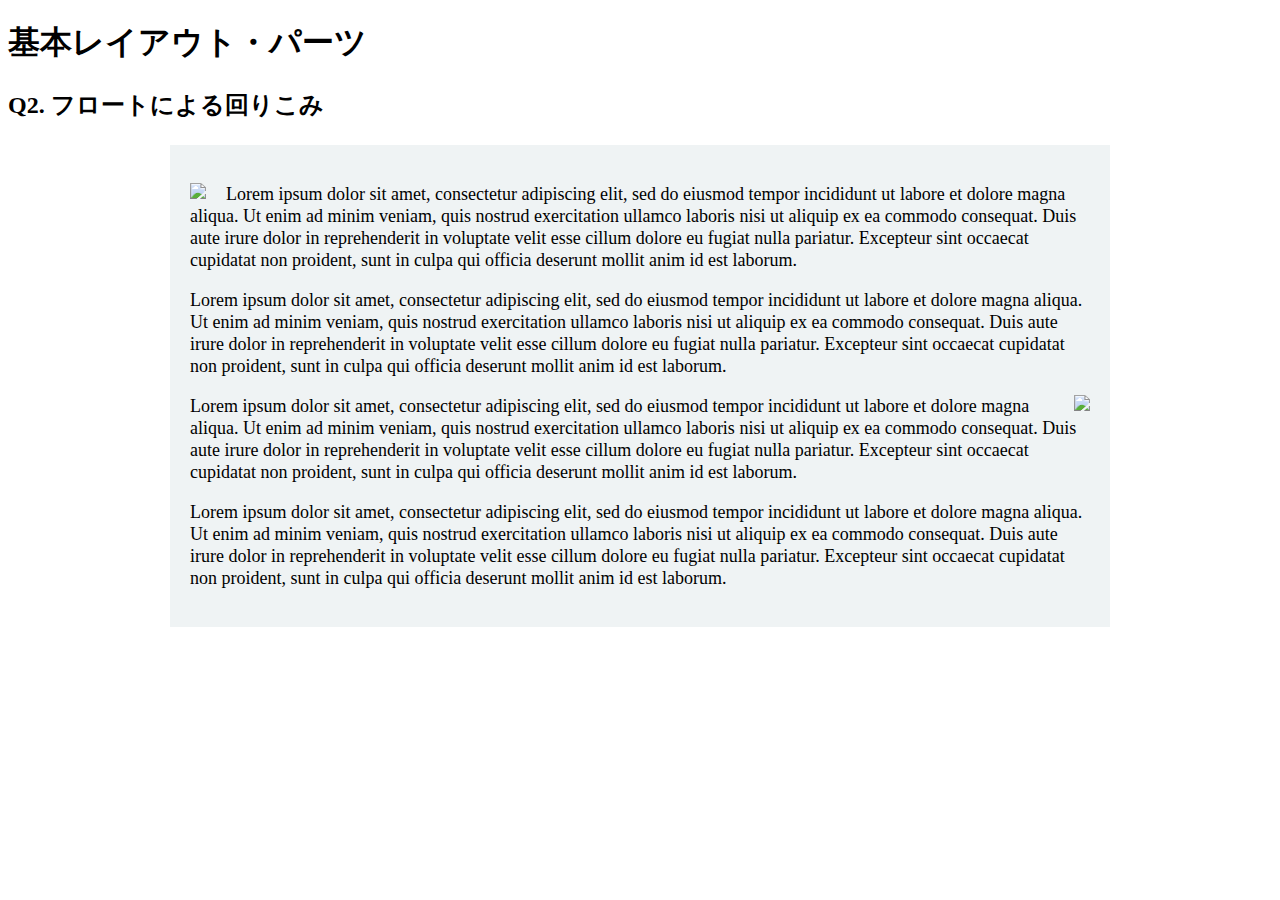
==== layout_parts/q2/index.html @ da3ba306 "初回プッシュ" ====
<!DOCTYPE html>
<html>
  <head>
    <meta charset="utf-8">
    <meta http-equiv="X-UA-Compatible" content="IE=edge">
    <meta name="viewport" content="width=device-width, initial-scale=1.0, maximum-scale=1.0, user-scalable=no">
    <meta name="format-detection" content="telephone=no">
    <title>基本レイアウト・パーツ</title>
    <link rel="stylesheet" href="http://gizumo-inc.github.io/sample/front-lesson/layout_parts_new/assets/css/reset.css">
    <link rel="stylesheet" href="http://gizumo-inc.github.io/sample/front-lesson/layout_parts_new/assets/css/base.css">
    <link rel="stylesheet" href="css/style.css">
  </head>
  <body>
    <div class="wrapper">
      <h1 class="title">基本レイアウト・パーツ</h1>
      <h2 class="headline">
        <p class="headline__text">Q2. フロートによる回りこみ</p>
      </h2>
      <div class="box">
        <!-- 回答はクラスq2の要素の中に書いてね -->
        <!-- すでについてるクラスにはstyleを指定しない。styleをつける場合は自分で新たにクラスをつけること -->
        <div class="q2">
          <div class="content clearfix">
            <div class="box1"> 
              <img src="http://gizumo-inc.github.io/sample/front-lesson/layout_parts_new/assets/img/q2/thumb_1.jpg" class="img1">
              <p class="box__text">Lorem ipsum dolor sit amet, consectetur adipiscing elit, sed do eiusmod tempor incididunt ut labore et dolore magna aliqua. Ut enim ad minim veniam, quis nostrud exercitation ullamco laboris nisi ut aliquip ex ea commodo consequat. Duis aute irure dolor in reprehenderit in voluptate velit esse cillum dolore eu fugiat nulla pariatur. Excepteur sint occaecat cupidatat non proident, sunt in culpa qui officia deserunt mollit anim id est laborum.</p>
              <p class="box__text">Lorem ipsum dolor sit amet, consectetur adipiscing elit, sed do eiusmod tempor incididunt ut labore et dolore magna aliqua. Ut enim ad minim veniam, quis nostrud exercitation ullamco laboris nisi ut aliquip ex ea commodo consequat. Duis aute irure dolor in reprehenderit in voluptate velit esse cillum dolore eu fugiat nulla pariatur. Excepteur sint occaecat cupidatat non proident, sunt in culpa qui officia deserunt mollit anim id est laborum.</p>
            <div class="box2">
              <img src="http://gizumo-inc.github.io/sample/front-lesson/layout_parts_new/assets/img/q2/thumb_2.jpg" class="img2">
              <p class="box__text">Lorem ipsum dolor sit amet, consectetur adipiscing elit, sed do eiusmod tempor incididunt ut labore et dolore magna aliqua. Ut enim ad minim veniam, quis nostrud exercitation ullamco laboris nisi ut aliquip ex ea commodo consequat. Duis aute irure dolor in reprehenderit in voluptate velit esse cillum dolore eu fugiat nulla pariatur. Excepteur sint occaecat cupidatat non proident, sunt in culpa qui officia deserunt mollit anim id est laborum.</p>
              <p class="box__text">Lorem ipsum dolor sit amet, consectetur adipiscing elit, sed do eiusmod tempor incididunt ut labore et dolore magna aliqua. Ut enim ad minim veniam, quis nostrud exercitation ullamco laboris nisi ut aliquip ex ea commodo consequat. Duis aute irure dolor in reprehenderit in voluptate velit esse cillum dolore eu fugiat nulla pariatur. Excepteur sint occaecat cupidatat non proident, sunt in culpa qui officia deserunt mollit anim id est laborum.</p>
            </div>  
            </div>  
           </div>
        </div>
        <!-- 回答はクラスq2の要素の中に書いてね -->
      </div>
    </div>
  </body>
</html>
---- layout_parts/q2/css/style.css ----
@charset "UTF-8";

/* 回答はここに書いてね */
.content{
  width: 900px;
  background-color: #eff3f4;
  padding: 20px;
  margin: auto;
  font-size: 18px;
  line-height: 22px;
}

.clearfix::after {
  content: "";
  display: block;
  clear: both;
}

.img1{
  float: left;
  margin-right: 20px;
}

.img2{
  float: right;
  margin-left: 20px;
}
/* 回答はここに書いてね */
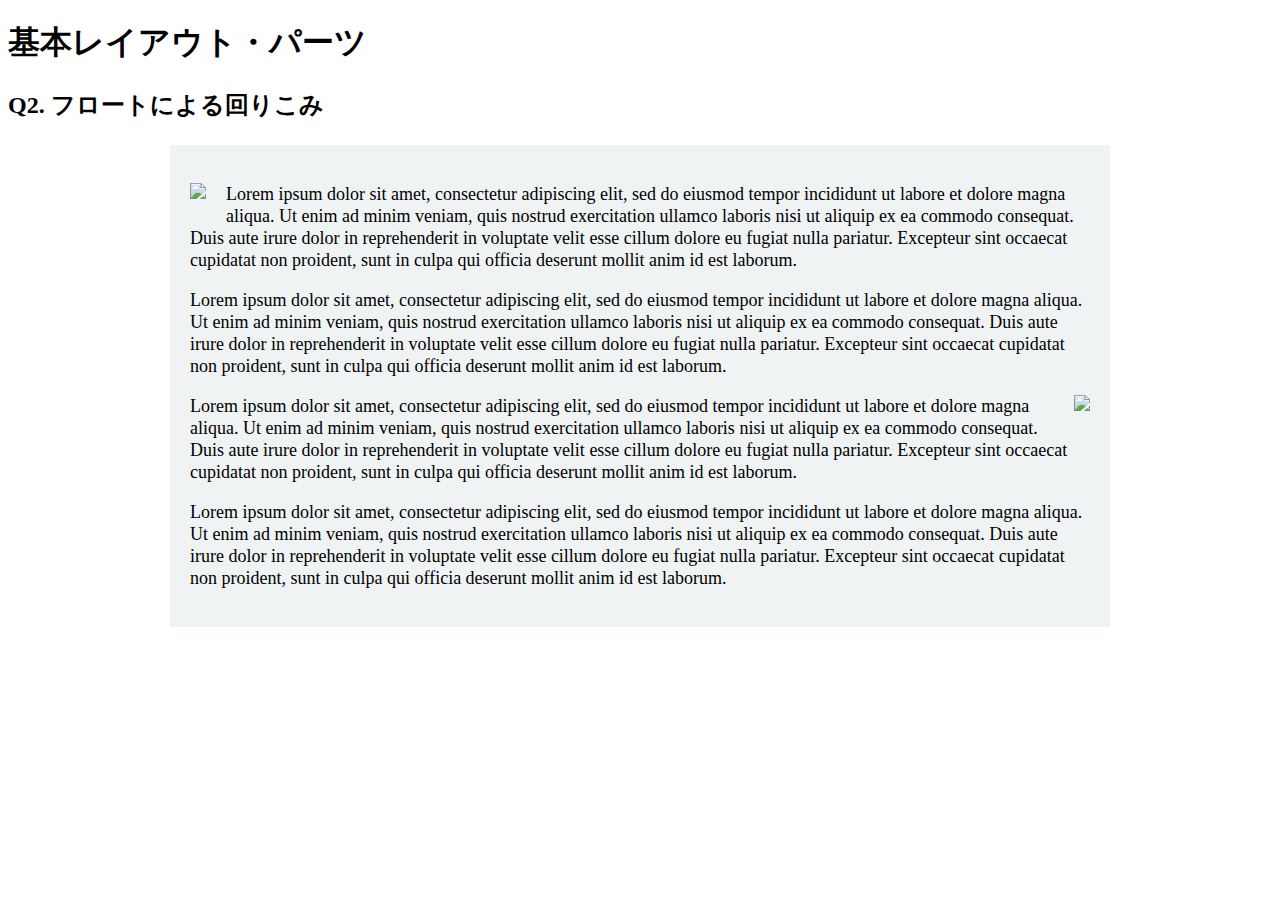
==== commit aaa78d61: "修正後" ====
--- a/layout_parts/q2/index.html
+++ b/layout_parts/q2/index.html
@@ -22,14 +22,14 @@
         <div class="q2">
           <div class="content clearfix">
             <div class="box1"> 
-              <img src="http://gizumo-inc.github.io/sample/front-lesson/layout_parts_new/assets/img/q2/thumb_1.jpg" class="img1">
-              <p class="box__text">Lorem ipsum dolor sit amet, consectetur adipiscing elit, sed do eiusmod tempor incididunt ut labore et dolore magna aliqua. Ut enim ad minim veniam, quis nostrud exercitation ullamco laboris nisi ut aliquip ex ea commodo consequat. Duis aute irure dolor in reprehenderit in voluptate velit esse cillum dolore eu fugiat nulla pariatur. Excepteur sint occaecat cupidatat non proident, sunt in culpa qui officia deserunt mollit anim id est laborum.</p>
-              <p class="box__text">Lorem ipsum dolor sit amet, consectetur adipiscing elit, sed do eiusmod tempor incididunt ut labore et dolore magna aliqua. Ut enim ad minim veniam, quis nostrud exercitation ullamco laboris nisi ut aliquip ex ea commodo consequat. Duis aute irure dolor in reprehenderit in voluptate velit esse cillum dolore eu fugiat nulla pariatur. Excepteur sint occaecat cupidatat non proident, sunt in culpa qui officia deserunt mollit anim id est laborum.</p>
-            <div class="box2">
-              <img src="http://gizumo-inc.github.io/sample/front-lesson/layout_parts_new/assets/img/q2/thumb_2.jpg" class="img2">
+              <img src="http://gizumo-inc.github.io/sample/front-lesson/layout_parts_new/assets/img/q2/thumb_1.jpg" class="img-left">
               <p class="box__text">Lorem ipsum dolor sit amet, consectetur adipiscing elit, sed do eiusmod tempor incididunt ut labore et dolore magna aliqua. Ut enim ad minim veniam, quis nostrud exercitation ullamco laboris nisi ut aliquip ex ea commodo consequat. Duis aute irure dolor in reprehenderit in voluptate velit esse cillum dolore eu fugiat nulla pariatur. Excepteur sint occaecat cupidatat non proident, sunt in culpa qui officia deserunt mollit anim id est laborum.</p>
               <p class="box__text">Lorem ipsum dolor sit amet, consectetur adipiscing elit, sed do eiusmod tempor incididunt ut labore et dolore magna aliqua. Ut enim ad minim veniam, quis nostrud exercitation ullamco laboris nisi ut aliquip ex ea commodo consequat. Duis aute irure dolor in reprehenderit in voluptate velit esse cillum dolore eu fugiat nulla pariatur. Excepteur sint occaecat cupidatat non proident, sunt in culpa qui officia deserunt mollit anim id est laborum.</p>
             </div>  
+            <div class="box2">
+              <img src="http://gizumo-inc.github.io/sample/front-lesson/layout_parts_new/assets/img/q2/thumb_2.jpg" class="img-right">
+              <p class="box__text">Lorem ipsum dolor sit amet, consectetur adipiscing elit, sed do eiusmod tempor incididunt ut labore et dolore magna aliqua. Ut enim ad minim veniam, quis nostrud exercitation ullamco laboris nisi ut aliquip ex ea commodo consequat. Duis aute irure dolor in reprehenderit in voluptate velit esse cillum dolore eu fugiat nulla pariatur. Excepteur sint occaecat cupidatat non proident, sunt in culpa qui officia deserunt mollit anim id est laborum.</p>
+              <p class="box__text">Lorem ipsum dolor sit amet, consectetur adipiscing elit, sed do eiusmod tempor incididunt ut labore et dolore magna aliqua. Ut enim ad minim veniam, quis nostrud exercitation ullamco laboris nisi ut aliquip ex ea commodo consequat. Duis aute irure dolor in reprehenderit in voluptate velit esse cillum dolore eu fugiat nulla pariatur. Excepteur sint occaecat cupidatat non proident, sunt in culpa qui officia deserunt mollit anim id est laborum.</p> 
             </div>  
            </div>
         </div>
--- a/layout_parts/q2/css/style.css
+++ b/layout_parts/q2/css/style.css
@@ -2,12 +2,13 @@
 
 /* 回答はここに書いてね */
 .content{
-  width: 900px;
+  width: 940px;
   background-color: #eff3f4;
   padding: 20px;
   margin: auto;
   font-size: 18px;
   line-height: 22px;
+  box-sizing: border-box;
 }
 
 .clearfix::after {
@@ -16,13 +17,15 @@
   clear: both;
 }
 
-.img1{
+.img-left{
   float: left;
   margin-right: 20px;
+  margin-bottom: 10px;
 }
 
-.img2{
+.img-right{
   float: right;
   margin-left: 20px;
+  margin-bottom: 10px;
 }
 /* 回答はここに書いてね */
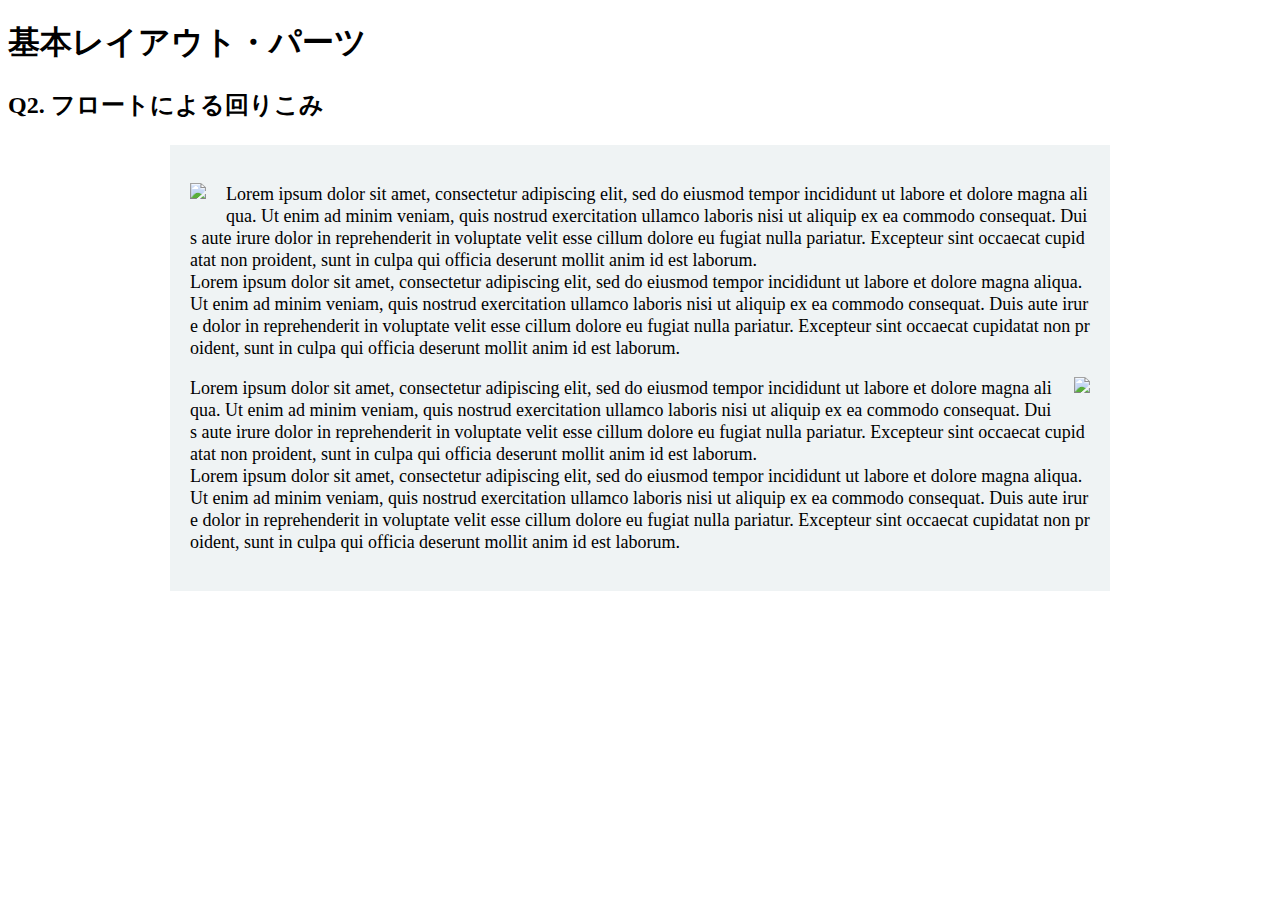
==== commit a52a8398: "途中段階です" ====
--- a/layout_parts/q2/index.html
+++ b/layout_parts/q2/index.html
@@ -23,13 +23,17 @@
           <div class="content clearfix">
             <div class="box1"> 
               <img src="http://gizumo-inc.github.io/sample/front-lesson/layout_parts_new/assets/img/q2/thumb_1.jpg" class="img-left">
-              <p class="box__text">Lorem ipsum dolor sit amet, consectetur adipiscing elit, sed do eiusmod tempor incididunt ut labore et dolore magna aliqua. Ut enim ad minim veniam, quis nostrud exercitation ullamco laboris nisi ut aliquip ex ea commodo consequat. Duis aute irure dolor in reprehenderit in voluptate velit esse cillum dolore eu fugiat nulla pariatur. Excepteur sint occaecat cupidatat non proident, sunt in culpa qui officia deserunt mollit anim id est laborum.</p>
-              <p class="box__text">Lorem ipsum dolor sit amet, consectetur adipiscing elit, sed do eiusmod tempor incididunt ut labore et dolore magna aliqua. Ut enim ad minim veniam, quis nostrud exercitation ullamco laboris nisi ut aliquip ex ea commodo consequat. Duis aute irure dolor in reprehenderit in voluptate velit esse cillum dolore eu fugiat nulla pariatur. Excepteur sint occaecat cupidatat non proident, sunt in culpa qui officia deserunt mollit anim id est laborum.</p>
+              <p class="box__text">Lorem ipsum dolor sit amet, consectetur adipiscing elit, sed do eiusmod tempor incididunt ut labore et dolore magna aliqua. Ut enim ad minim veniam, quis nostrud exercitation ullamco laboris nisi ut aliquip ex ea commodo consequat. Duis aute irure dolor in reprehenderit in voluptate velit esse cillum dolore eu fugiat nulla pariatur. Excepteur sint occaecat cupidatat non proident, sunt in culpa qui officia deserunt mollit anim id est laborum.
+                <br>Lorem ipsum dolor sit amet, consectetur adipiscing elit, sed do eiusmod tempor incididunt ut labore et dolore magna aliqua. Ut enim ad minim veniam, quis nostrud exercitation ullamco laboris nisi ut aliquip ex ea commodo consequat. Duis aute irure dolor in reprehenderit in voluptate velit esse cillum dolore eu fugiat nulla pariatur. Excepteur sint occaecat cupidatat non proident, sunt in culpa qui officia deserunt mollit anim id est laborum.
+              </p>
+              
             </div>  
             <div class="box2">
               <img src="http://gizumo-inc.github.io/sample/front-lesson/layout_parts_new/assets/img/q2/thumb_2.jpg" class="img-right">
-              <p class="box__text">Lorem ipsum dolor sit amet, consectetur adipiscing elit, sed do eiusmod tempor incididunt ut labore et dolore magna aliqua. Ut enim ad minim veniam, quis nostrud exercitation ullamco laboris nisi ut aliquip ex ea commodo consequat. Duis aute irure dolor in reprehenderit in voluptate velit esse cillum dolore eu fugiat nulla pariatur. Excepteur sint occaecat cupidatat non proident, sunt in culpa qui officia deserunt mollit anim id est laborum.</p>
-              <p class="box__text">Lorem ipsum dolor sit amet, consectetur adipiscing elit, sed do eiusmod tempor incididunt ut labore et dolore magna aliqua. Ut enim ad minim veniam, quis nostrud exercitation ullamco laboris nisi ut aliquip ex ea commodo consequat. Duis aute irure dolor in reprehenderit in voluptate velit esse cillum dolore eu fugiat nulla pariatur. Excepteur sint occaecat cupidatat non proident, sunt in culpa qui officia deserunt mollit anim id est laborum.</p> 
+              <p class="box__text">Lorem ipsum dolor sit amet, consectetur adipiscing elit, sed do eiusmod tempor incididunt ut labore et dolore magna aliqua. Ut enim ad minim veniam, quis nostrud exercitation ullamco laboris nisi ut aliquip ex ea commodo consequat. Duis aute irure dolor in reprehenderit in voluptate velit esse cillum dolore eu fugiat nulla pariatur. Excepteur sint occaecat cupidatat non proident, sunt in culpa qui officia deserunt mollit anim id est laborum.
+                <br>Lorem ipsum dolor sit amet, consectetur adipiscing elit, sed do eiusmod tempor incididunt ut labore et dolore magna aliqua. Ut enim ad minim veniam, quis nostrud exercitation ullamco laboris nisi ut aliquip ex ea commodo consequat. Duis aute irure dolor in reprehenderit in voluptate velit esse cillum dolore eu fugiat nulla pariatur. Excepteur sint occaecat cupidatat non proident, sunt in culpa qui officia deserunt mollit anim id est laborum.</br>
+              </p>
+              
             </div>  
            </div>
         </div>
--- a/layout_parts/q2/css/style.css
+++ b/layout_parts/q2/css/style.css
@@ -9,6 +9,7 @@
   font-size: 18px;
   line-height: 22px;
   box-sizing: border-box;
+  word-break: break-all;
 }
 
 .clearfix::after {
